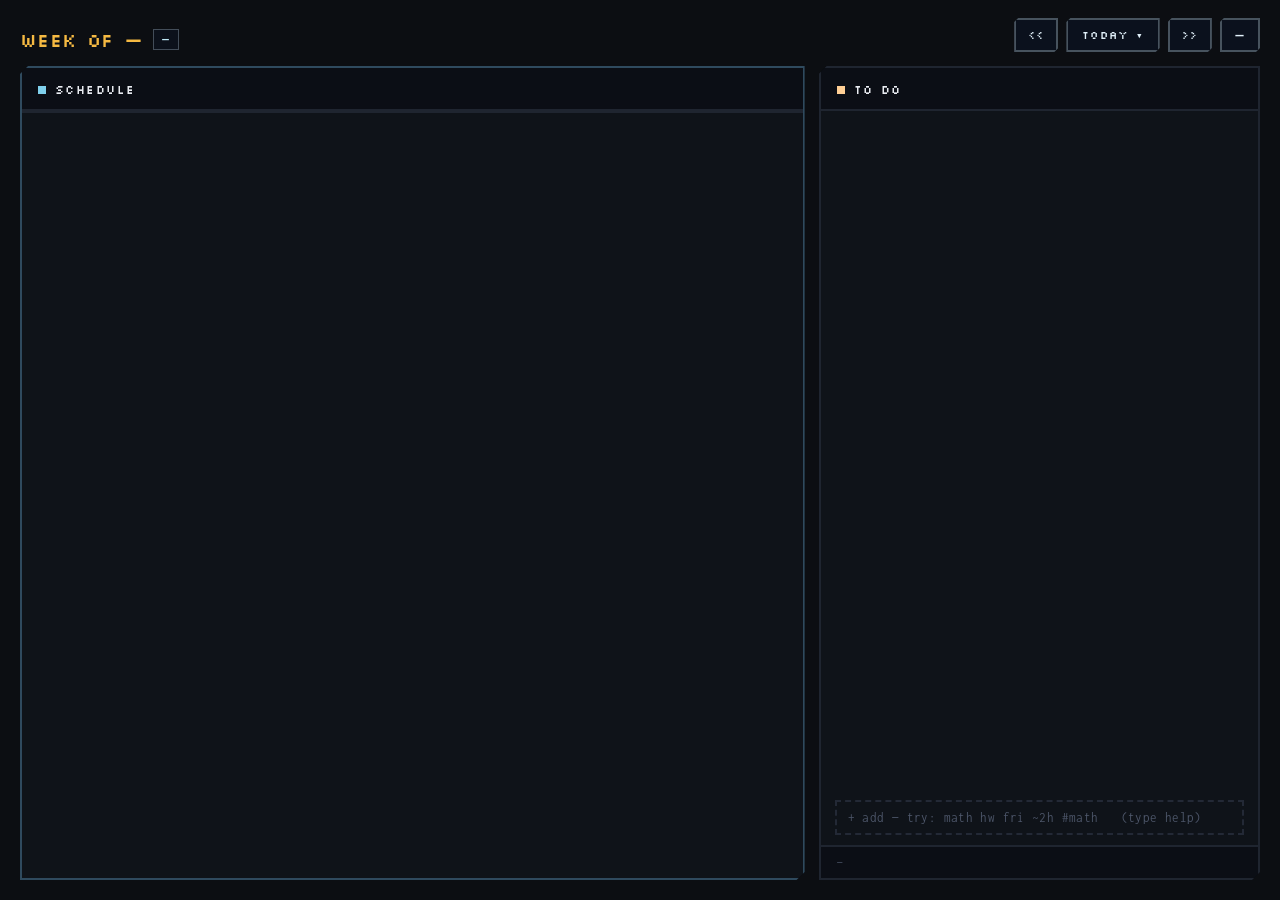
==== app/src/index.html @ 686dd2f2 "Marwan's Schedule: a weekly planner that does what paper cannot Replaces dash-app, which had grown i" ====
<!doctype html>
<html lang="en">
<head>
  <meta charset="utf-8" />
  <meta name="viewport" content="width=device-width, initial-scale=1" />
  <title>Marwan's Schedule</title>
  <link rel="preconnect" href="https://fonts.googleapis.com" />
  <link rel="preconnect" href="https://fonts.gstatic.com" crossorigin />
  <link href="https://fonts.googleapis.com/css2?family=Inconsolata:wght@400;500;600;700&family=Silkscreen:wght@400;700&display=swap" rel="stylesheet" />
  <link rel="stylesheet" href="styles.css" />
</head>
<body>
  <canvas id="sky"></canvas>

  <header id="bar">
    <div class="left">
      <span id="weekTitle">WEEK OF —</span>
      <button id="zoneChip" class="chip" title="Time zone in use">—</button>
    </div>
    <nav class="nav">
      <button id="prevWeek" class="btn" title="Previous week">&lt;&lt;</button>
      <button id="today" class="btn wide">TODAY &#9662;</button>
      <div id="weekPicker" class="weekPicker" hidden>
        <div class="pickHead">JUMP TO WEEK</div>
        <div id="pickRows"></div>
      </div>
      <button id="nextWeek" class="btn" title="Next week">&gt;&gt;</button>
      <button id="hide" class="btn" title="Hide to tray (Esc)">—</button>
    </nav>
  </header>

  <div id="diagnostics" hidden></div>

  <main>
    <section id="schedulePane" class="pane focused">
      <div class="paneHead">
        <span class="mark cyan"></span>
        <span class="paneName">SCHEDULE</span>
        <span id="blockCount" class="count"></span>
      </div>
      <div id="dayHeads" class="dayHeads"></div>
      <div id="filterBar" class="filterBar" hidden>
        <span id="filterLabel"></span>
        <button id="filterClear" class="btn tiny">CLEAR</button>
      </div>
      <div id="grid" class="grid"></div>
    </section>

    <section id="todoPane" class="pane">
      <div class="paneHead">
        <span class="mark sand"></span>
        <span class="paneName">TO DO</span>
        <span id="openCount" class="count"></span>
      </div>
      <div id="buckets" class="buckets"></div>
      <form id="addForm" class="addRow" autocomplete="off">
        <input id="addInput" type="text" placeholder="+ add — try: math hw fri ~2h #math   (type help)" />
      </form>
      <div id="addEcho" class="addEcho" hidden></div>
      <div id="footHint" class="footHint">
        <span id="statsLine">—</span>
      </div>
    </section>
  </main>

  <div id="timerBar" class="timerBar" hidden>
    <span class="mark gold"></span>
    <span id="timerTitle" class="tTitle"></span>
    <span id="timerElapsed" class="tElapsed">0:00:00</span>
    <span id="timerEstimate" class="tEst"></span>
    <button id="timerStop" class="btn stop">STOP</button>
  </div>

  <div id="dragGhost" class="dragGhost" hidden></div>

  <div id="detailOverlay" class="overlay" hidden>
    <div class="sheet">
      <div class="sheetHead">
        <span class="eyebrow">ITEM</span>
        <button id="detailClose" class="btn">CLOSE</button>
      </div>
      <div id="detailBody" class="detailBody"></div>
    </div>
  </div>

  <div id="helpOverlay" class="overlay" hidden>
    <div class="sheet">
      <div class="sheetHead">
        <span class="eyebrow">SYNTAX</span>
        <button id="helpClose" class="btn">CLOSE</button>
      </div>
      <pre id="helpBody"></pre>
    </div>
  </div>

  <script type="module" src="main.js"></script>
</body>
</html>
---- app/src/styles.css ----
/* Tokens from the Tide Table design handoff. Radius is 0 everywhere; corners
   are notched with clip-path instead. */
:root {
  --page: #0c0e12;
  --pane: rgba(16, 20, 27, 0.9);
  --subbar: rgba(10, 13, 20, 0.72);
  --row: #171b22;
  --row-done: #12151b;
  --row-hover: #1b2029;

  --line: #1f2530;
  --line-col: #1c2029;
  --line-hour: #1a1e27;
  --line-dash: #232936;
  --line-box: #39404f;
  --edge-schedule: #2f4a5e;
  --edge-todo: #4a4334;

  --text: #e9ecf1;
  --text-2: #c6ccd6;
  --text-3: #aab3c6;
  --muted: #98a0ad;
  --dim: #6b7280;
  --dimmer: #59637a;
  --faint: #4d5669;
  --on-sky: #e2f1fa;
  --on-blue: #bfe9f7;

  --gold: #f5b942;
  --gold-light: #ffd98a;
  --sand: #ffcf95;
  --cyan: #7fd0ec;
  --coral: #ff8a76;
  --green: #a8d98f;

  --row-h: 46px;
  --row-h-collapsed: 17px;
  --gutter: 52px;

  --ease-pane: cubic-bezier(0.45, 0, 0.2, 1);
  --ease-row: cubic-bezier(0.4, 0, 0.2, 1);
}

* { box-sizing: border-box; }

/* `hidden` must beat the display rules below it: .overlay, .timerBar and
   #diagnostics all set display, which would otherwise show them regardless. */
[hidden] { display: none !important; }

html, body {
  margin: 0;
  height: 100%;
  background: var(--page);
  color: var(--text);
  font-family: Inconsolata, ui-monospace, monospace;
  overflow: hidden;
}

body {
  display: flex;
  flex-direction: column;
  padding: 18px 20px 20px;
  gap: 14px;
  position: relative;
}

#sky {
  position: absolute;
  inset: 0;
  z-index: 0;
  image-rendering: pixelated;
}

.pixel { font-family: Silkscreen, Inconsolata, monospace; }

/* ── header ─────────────────────────────────────────────────────────── */
#bar {
  position: relative;
  z-index: 60;
  flex: none;
  display: flex;
  align-items: flex-end;
  justify-content: space-between;
  gap: 20px;
  -webkit-app-region: drag;
}
#bar .left { display: flex; align-items: center; gap: 10px; }
#bar button { -webkit-app-region: no-drag; }

#weekTitle {
  font-family: Silkscreen, monospace;
  font-size: 19px;
  letter-spacing: 0.02em;
  color: var(--gold);
  /* The sky band behind the header is light at midday. */
  text-shadow: 0 2px 0 rgba(8, 14, 26, 0.55);
}

.chip {
  font-family: Silkscreen, monospace;
  font-size: 9px;
  letter-spacing: 0.1em;
  padding: 4px 7px;
  background: rgba(12, 19, 34, 0.6);
  border: 1px solid rgba(207, 234, 246, 0.28);
  color: var(--on-blue);
  cursor: pointer;
}
.chip:hover { border-color: var(--cyan); }

.nav { display: flex; align-items: center; gap: 8px; }

.btn {
  font-family: Silkscreen, monospace;
  font-size: 11px;
  letter-spacing: 0.1em;
  padding: 8px 12px;
  background: rgba(12, 19, 34, 0.72);
  border: 2px solid rgba(207, 234, 246, 0.3);
  color: var(--on-sky);
  cursor: pointer;
  clip-path: polygon(4px 0, 100% 0, 100% calc(100% - 4px), calc(100% - 4px) 100%, 0 100%, 0 4px);
}
.btn:hover { border-color: var(--cyan); color: var(--text); }
.btn.wide { padding: 8px 14px; }

/* ── diagnostics ────────────────────────────────────────────────────── */
#diagnostics {
  position: relative;
  z-index: 20;
  flex: none;
  padding: 9px 14px;
  background: rgba(40, 32, 12, 0.9);
  border: 2px solid #4a4334;
  color: var(--gold-light);
  font-size: 12px;
  letter-spacing: 0.02em;
  display: flex;
  flex-direction: column;
  gap: 3px;
}
#diagnostics .tag {
  font-family: Silkscreen, monospace;
  font-size: 9px;
  letter-spacing: 0.14em;
  color: var(--gold);
  margin-right: 8px;
}

/* ── panes ──────────────────────────────────────────────────────────── */
main {
  position: relative;
  z-index: 1;
  flex: 1;
  min-height: 0;
  display: flex;
  gap: 14px;
}

.pane {
  min-width: 0;
  display: flex;
  flex-direction: column;
  background: var(--pane);
  backdrop-filter: blur(3px);
  border: 2px solid var(--line);
  clip-path: polygon(8px 0, 100% 0, 100% calc(100% - 8px), calc(100% - 8px) 100%, 0 100%, 0 8px);
  transition: flex-basis 0.5s var(--ease-pane), border-color 0.3s;
  cursor: pointer;
}
#schedulePane { flex: 1 1 64%; }
#todoPane { flex: 1 1 36%; }
body.todoFocus #schedulePane { flex-basis: 38%; }
body.todoFocus #todoPane { flex-basis: 62%; }
#schedulePane.focused { border-color: var(--edge-schedule); }
#todoPane.focused { border-color: var(--edge-todo); }

.paneHead {
  flex: none;
  display: flex;
  align-items: center;
  gap: 9px;
  padding: 14px 16px 12px;
  border-bottom: 2px solid var(--line);
  background: var(--subbar);
}
.mark { width: 8px; height: 8px; flex: none; }
.mark.cyan { background: var(--cyan); }
.mark.sand { background: var(--sand); }
.mark.gold { background: var(--gold); }
.paneName {
  font-family: Silkscreen, monospace;
  font-size: 12px;
  letter-spacing: 0.12em;
  color: var(--text);
}
.count { font-size: 12px; color: var(--dim); margin-left: auto; }

/* ── week grid ──────────────────────────────────────────────────────── */
.dayHeads {
  flex: none;
  /* Grid, not flex: the header and the grid below are separate containers, and
     two flex layouts distribute fractional widths differently — they drifted
     ~2px apart. The same grid template in both is identical by construction. */
  display: grid;
  grid-template-columns: var(--gutter) repeat(7, 1fr);
  transition: grid-template-columns 0.32s var(--ease-row);
  padding-left: 12px;
  /* Right padding is set from the measured scrollbar width so the headers stay
     over their columns; the leading spacer matches the hour gutter. */
  padding-right: 12px;
  border-bottom: 2px solid var(--line);
  background: var(--subbar);
}
.headGutter { /* occupies the template's first track */ }

.filterBar {
  flex: none;
  display: flex;
  align-items: center;
  justify-content: space-between;
  gap: 10px;
  padding: 9px 16px;
  background: #0f3a5e;
  border-bottom: 2px solid var(--line);
}
.filterBar.peek { background: rgba(20, 32, 45, .9); }
.filterBar span {
  font-family: Silkscreen, monospace;
  font-size: 10px;
  letter-spacing: .1em;
  color: var(--on-blue);
}
.filterBar.peek span { color: #8fbcd6; }
.btn.tiny {
  font-size: 9px;
  padding: 5px 9px;
  border-width: 2px;
  border-color: #2f6c96;
  background: transparent;
  color: var(--on-blue);
}
.dayHead {
  min-width: 0;
  display: flex;
  flex-direction: column;
  align-items: center;
  gap: 3px;
  padding: 9px 2px 8px;
  /* Reset first: a button's default border on the other sides adds width and
     walks the headers out of line with their columns. */
  border: none;
  border-left: 1px solid transparent;
  border-bottom: 3px solid transparent;
  background: none;
  cursor: pointer;
  transition: background-color 0.3s;
}
.dayHead .wd {
  font-family: Silkscreen, monospace;
  font-size: 10px;
  letter-spacing: 0.08em;
  color: var(--muted);
}
.dayHead .dn { font-size: 13px; font-weight: 600; color: var(--text-2); }
.dayHead.weekend .wd { color: var(--dimmer); }
.dayHead.weekend .dn { color: var(--dim); }
.dayHead.peek { background: rgba(207, 234, 246, .06); }
.dayHead.peek .wd { color: #dff0fa; }
.dayHead.peek .dn { color: #f2f8fc; }
.dayHead.today { background: rgba(245, 185, 66, 0.055); }
.dayHead.today .wd { color: var(--gold); }
.dayHead.today .dn { color: var(--gold-light); }
.dayHead.sel { background: #0f3a5e; border-bottom-color: var(--cyan); }
.dayHead.sel .wd { color: var(--on-blue); }
.dayHead.sel .dn { color: var(--text); }

.grid { flex: 1; min-height: 0; overflow: auto; padding: 0 12px 16px; }
.gridInner {
  display: grid;
  grid-template-columns: var(--gutter) repeat(7, 1fr);
  transition: grid-template-columns 0.32s var(--ease-row);
}
.hours { min-width: 0; }
.hourCell {
  font-size: 11px;
  line-height: 1;
  letter-spacing: 0.04em;
  color: var(--dimmer);
  text-align: right;
  padding-right: 9px;
  display: flex;
  align-items: flex-start;
  justify-content: flex-end;
  transition: height 0.34s var(--ease-row), font-size 0.34s, color 0.34s;
}
.hourCell.collapsed { font-size: 9px; color: #39404f; }

.dayCol {
  min-width: 0;
  position: relative;
  border-left: 1px solid var(--line-col);
  display: flex;
  flex-direction: column;
  transition: background-color 0.3s;
}
.dayCol.today { background: rgba(245, 185, 66, 0.055); }
.dayCol.peek { background: rgba(207, 234, 246, .045); }
.spacer { border-bottom: 1px solid var(--line-hour); transition: height 0.34s var(--ease-row); }

.ev {
  position: absolute;
  left: 2px;
  width: calc(100% - 5px);
  padding: 5px 6px;
  overflow: hidden;
  display: flex;
  flex-direction: column;
  gap: 2px;
  z-index: 1;
  border-left: 4px solid var(--cyan);
  background: rgba(127, 208, 236, 0.13);
  cursor: pointer;
  transition: width 0.24s var(--ease-row), box-shadow 0.24s, background-color 0.24s;
}
.ev:hover {
  z-index: 30;
  box-shadow: 0 0 0 1px rgba(245, 185, 66, 0.45), 0 0 16px rgba(245, 185, 66, 0.3);
}
.ev .t {
  font-size: 12px;
  font-weight: 600;
  line-height: 1.2;
  letter-spacing: 0.02em;
  color: var(--text);
  overflow: hidden;
  text-overflow: ellipsis;
  white-space: nowrap;
}
.ev .h {
  font-size: 10.5px;
  letter-spacing: 0.04em;
  white-space: nowrap;
  display: flex;
  gap: 6px;
  align-items: center;
}
.ev.done .t { color: var(--dimmer); text-decoration: line-through; }
.ev .zone {
  font-family: Silkscreen, monospace;
  font-size: 8px;
  letter-spacing: 0.06em;
  padding: 1px 3px;
  background: rgba(12, 19, 34, 0.75);
  border: 1px solid currentColor;
}
.ev .rep { font-family: Silkscreen, monospace; font-size: 8px; opacity: 0.75; }

/* ── to-do ──────────────────────────────────────────────────────────── */
.buckets { flex: 1; min-height: 0; overflow: auto; padding: 6px 14px 8px; }
.bucket { display: flex; flex-direction: column; gap: 1px; padding-top: 14px; }
.bucketHead { display: flex; align-items: center; gap: 9px; padding: 0 2px 8px; }
.bucketHead .lbl {
  font-family: Silkscreen, monospace;
  font-size: 10px;
  letter-spacing: 0.12em;
  white-space: nowrap;
}
.bucketHead .rule { flex: 1; height: 2px; background: var(--line); }
.bucketHead .n { font-size: 11px; color: var(--dimmer); }
.bucket.today .lbl { color: var(--sand); }
.bucket.week .lbl { color: var(--cyan); }
.bucket.someday .lbl { color: #8b95ab; }

.task {
  display: flex;
  align-items: flex-start;
  gap: 11px;
  padding: 9px 8px;
  background: var(--row);
  border-left: 3px solid var(--dimmer);
}
.task:hover { background: var(--row-hover); }
.task.done { background: var(--row-done); border-left-color: #2a3140; }
.task .box {
  width: 16px;
  height: 16px;
  flex: none;
  margin-top: 1px;
  border: 2px solid var(--line-box);
  background: none;
  cursor: pointer;
  display: flex;
  align-items: center;
  justify-content: center;
  padding: 0;
}
.task .box i { width: 6px; height: 6px; display: block; background: transparent; }
.task.done .box i { background: #0c0e12; }
.task .txt {
  flex: 1;
  min-width: 0;
  font-size: 13.5px;
  line-height: 1.35;
  letter-spacing: 0.01em;
  color: var(--text);
  text-wrap: pretty;
}
.task.done .txt { color: var(--dimmer); text-decoration: line-through; }
.task .chips { display: flex; gap: 5px; flex: none; align-items: center; }
.tagChip {
  font-family: Silkscreen, monospace;
  font-size: 9px;
  letter-spacing: 0.06em;
  padding: 3px 5px;
  background: #10141c;
  border: 1px solid currentColor;
  white-space: nowrap;
}
.play {
  width: 17px;
  height: 17px;
  flex: none;
  border: 1px solid currentColor;
  background: none;
  color: inherit;
  cursor: pointer;
  font-size: 8px;
  line-height: 1;
  padding: 0;
  display: flex;
  align-items: center;
  justify-content: center;
}
.play:hover { border-color: var(--gold); color: var(--gold); }
.empty { font-size: 12px; color: var(--faint); padding: 10px 11px; }

.addRow { flex: none; padding: 8px 14px 10px; }
.addRow input {
  width: 100%;
  padding: 9px 11px;
  background: transparent;
  border: 2px dashed var(--line-dash);
  color: var(--text);
  font-family: inherit;
  font-size: 12.5px;
  letter-spacing: 0.03em;
  outline: none;
}
.addRow input::placeholder { color: var(--faint); }
.addRow input:focus { border-color: var(--line-box); border-style: solid; }

.footHint {
  flex: none;
  padding: 10px 16px;
  border-top: 2px solid var(--line);
  background: var(--subbar);
  font-size: 11px;
  letter-spacing: 0.05em;
  color: var(--faint);
}

/* ── running timer ──────────────────────────────────────────────────── */
.timerBar {
  position: relative;
  z-index: 40;
  flex: none;
  display: flex;
  align-items: center;
  gap: 11px;
  padding: 10px 14px;
  background: rgba(20, 17, 8, 0.95);
  border: 2px solid var(--edge-todo);
}
.timerBar .mark { animation: pulse 1.6s steps(2, end) infinite; }
@keyframes pulse { 0%, 49% { opacity: 1; } 50%, 100% { opacity: 0.25; } }
.tTitle { flex: 1; min-width: 0; font-size: 13px; color: var(--text); overflow: hidden; text-overflow: ellipsis; white-space: nowrap; }
.tElapsed { font-family: Silkscreen, monospace; font-size: 14px; color: var(--gold-light); letter-spacing: 0.04em; }
.tEst { font-size: 11px; color: var(--dim); }
.tEst.over { color: var(--coral); }
.btn.stop { padding: 6px 10px; font-size: 9px; border-color: var(--gold); color: var(--gold-light); }

/* ── help ───────────────────────────────────────────────────────────── */
.overlay {
  position: fixed;
  inset: 0;
  z-index: 95;
  background: rgba(6, 9, 15, 0.72);
  display: flex;
  align-items: center;
  justify-content: center;
  padding: 32px;
}
.sheet {
  width: 640px;
  max-width: 100%;
  max-height: 80vh;
  overflow: auto;
  background: rgba(12, 16, 24, 0.99);
  border: 2px solid var(--edge-schedule);
  box-shadow: 0 12px 0 rgba(6, 10, 18, 0.5);
  clip-path: polygon(10px 0, 100% 0, 100% calc(100% - 10px), calc(100% - 10px) 100%, 0 100%, 0 10px);
  padding: 20px;
}
.sheetHead { display: flex; align-items: center; justify-content: space-between; margin-bottom: 12px; }
.eyebrow { font-family: Silkscreen, monospace; font-size: 9px; letter-spacing: 0.14em; color: var(--gold); }
.sheet pre {
  margin: 0;
  font-family: Inconsolata, monospace;
  font-size: 12.5px;
  line-height: 1.5;
  color: var(--text-3);
  white-space: pre-wrap;
}

/* ── item detail sheet ──────────────────────────────────────────────── */
.detailBody { display: flex; flex-direction: column; gap: 14px; }
.detailTitle {
  font-family: Inconsolata, monospace;
  font-size: 17px;
  font-weight: 700;
  letter-spacing: .01em;
  color: var(--text);
  margin: 2px 0 0;
}
.detailWhen { font-size: 11.5px; letter-spacing: .03em; color: #8b95ab; }
.detailError {
  font-size: 12px;
  color: var(--coral);
  border: 1px solid var(--coral);
  padding: 7px 9px;
  background: rgba(255, 138, 118, .08);
}

.field { display: flex; align-items: center; justify-content: space-between; gap: 12px; }
.fieldStacked { display: flex; flex-direction: column; gap: 8px; }
.fieldLabel {
  font-family: Silkscreen, monospace;
  font-size: 8.5px;
  letter-spacing: .12em;
  color: var(--dimmer);
  white-space: nowrap;
}
.stack { display: flex; flex-direction: column; gap: 8px; }
.hint { font-size: 11.5px; color: var(--faint); letter-spacing: .02em; }

.sheet button {
  font-family: Silkscreen, monospace;
  font-size: 9px;
  letter-spacing: .1em;
  padding: 8px 11px;
  background: transparent;
  border: 1px solid var(--line-box);
  color: var(--text-3);
  cursor: pointer;
}
.sheet button:hover { border-color: var(--cyan); color: var(--text); }
.sheet button.wide { width: 100%; padding: 10px; }
.sheet button.danger { border-color: #5a3630; color: var(--coral); }
.sheet button.danger:hover { border-color: var(--coral); }
.sheet button.on {
  background: rgba(245, 185, 66, .16);
  border-color: var(--gold);
  color: var(--gold-light);
}
.sheet button.toggle { min-width: 58px; }

.chipRow { display: flex; flex-wrap: wrap; gap: 5px; }
.zchip, .xchip { font-size: 8.5px !important; padding: 6px 8px !important; }
.dayRow { display: flex; gap: 4px; }
.dchip { flex: 1; padding: 8px 0 !important; }
.stepper, .timeEdit { display: flex; align-items: center; gap: 6px; }
.sbtn { padding: 6px 9px !important; }
.sval {
  font-family: Inconsolata, monospace;
  font-size: 13px;
  color: var(--text);
  min-width: 88px;
  text-align: center;
  font-variant-numeric: tabular-nums;
}

/* ── drag to schedule ───────────────────────────────────────────────── */
.dragGhost {
  position: fixed;
  z-index: 90;
  transform: translate(12px, -50%);
  pointer-events: none;
  padding: 8px 11px;
  background: var(--row);
  border: 2px solid var(--cyan);
  box-shadow: 4px 4px 0 rgba(0, 0, 0, .5);
  font-size: 13px;
  color: var(--text);
  white-space: nowrap;
}
.dayCol.dropTarget { background: rgba(127, 208, 236, .12); outline: 1px dashed var(--cyan); }

/* What the parser made of the last line you typed. Shown briefly, so a line
   that was saved as plain text does not just vanish into Someday. */
.addEcho {
  flex: none;
  padding: 7px 16px 9px;
  font-size: 11.5px;
  letter-spacing: .02em;
  color: var(--cyan);
  border-top: 1px solid var(--line);
  animation: echoIn .18s var(--ease-row);
}
.addEcho.plain { color: var(--gold-light); }
.addEcho b { font-weight: 600; color: var(--text); }
@keyframes echoIn { from { opacity: 0; } to { opacity: 1; } }
@media (prefers-reduced-motion: reduce) { .addEcho { animation: none; } }

/* ── week picker ────────────────────────────────────────────────────── */
.nav { position: relative; }
.weekPicker {
  position: absolute;
  top: calc(100% + 8px);
  right: 0;
  z-index: 40;
  width: 250px;
  max-height: 330px;
  overflow: auto;
  background: rgba(12, 16, 24, .97);
  border: 2px solid var(--edge-schedule);
  box-shadow: 0 10px 0 rgba(6, 10, 18, .45);
  padding: 6px;
  display: flex;
  flex-direction: column;
  gap: 1px;
}
.pickHead {
  font-family: Silkscreen, monospace;
  font-size: 9px;
  letter-spacing: .14em;
  color: var(--gold);
  padding: 7px 8px 8px;
}
.pickRow {
  display: flex;
  align-items: baseline;
  justify-content: space-between;
  gap: 10px;
  width: 100%;
  padding: 7px 9px;
  background: transparent;
  border: none;
  border-left: 3px solid transparent;
  cursor: pointer;
  text-align: left;
  font-family: inherit;
}
.pickRow:hover { background: #1b2231; }
.pickRow .range { font-size: 12.5px; color: var(--text-3); }
.pickRow .rel {
  font-family: Silkscreen, monospace;
  font-size: 8.5px;
  letter-spacing: .08em;
  white-space: nowrap;
  color: var(--dimmer);
}
.pickRow.now { border-left-color: var(--gold); }
.pickRow.now .rel { color: var(--gold); }
.pickRow.sel { background: #16283a; border-left-color: var(--cyan); }
.pickRow.sel .range { color: var(--text); }

.ev .place {
  font-size: 10px;
  letter-spacing: .02em;
  color: var(--dim);
  overflow: hidden;
  text-overflow: ellipsis;
}
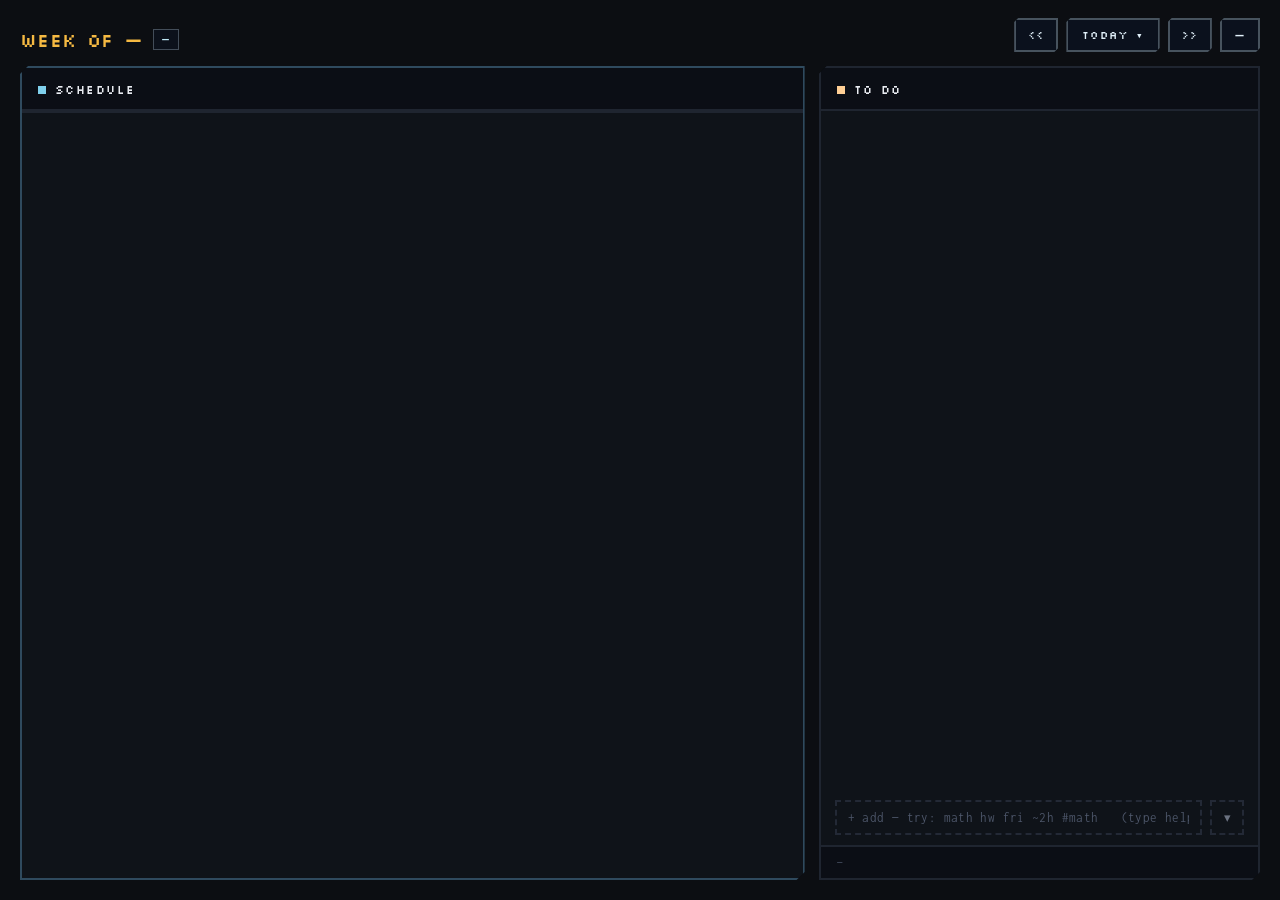
==== commit ce413eda: "Fields instead of syntax, and blocks you can drag Four asks, one thread: capture should not require " ====
--- a/app/src/index.html
+++ b/app/src/index.html
@@ -55,7 +55,52 @@
       <div id="buckets" class="buckets"></div>
       <form id="addForm" class="addRow" autocomplete="off">
         <input id="addInput" type="text" placeholder="+ add — try: math hw fri ~2h #math   (type help)" />
+        <button id="formToggle" type="button" class="formToggle" title="fill in fields instead">&#9662;</button>
       </form>
+
+      <!-- Fields compose a line of the same grammar; nothing here is a second
+           way into the store. The preview shows the sentence being built. -->
+      <div id="addFields" class="addFields" hidden>
+        <label class="ff"><span>TITLE</span>
+          <input id="ffTitle" type="text" placeholder="what is it" /></label>
+
+        <div class="ffRow">
+          <label class="ff"><span>DATE</span>
+            <input id="ffDate" type="date" /></label>
+          <label class="ff"><span>TIME</span>
+            <input id="ffTime" type="time" /></label>
+          <label class="ff"><span>UNTIL</span>
+            <input id="ffEnd" type="time" /></label>
+        </div>
+
+        <div class="ffRow">
+          <label class="ff"><span>HOW LONG</span>
+            <input id="ffEst" type="text" inputmode="numeric" placeholder="90m / 2h" /></label>
+          <label class="ff"><span>TAG</span>
+            <input id="ffTag" type="text" placeholder="math" /></label>
+          <label class="ff"><span>PLACE</span>
+            <input id="ffPlace" type="text" placeholder="Hall 2.106" /></label>
+        </div>
+
+        <div class="ffRow">
+          <div class="ff"><span>KIND</span>
+            <div class="ffSeg" id="ffKind">
+              <button type="button" data-kind="task" class="on">task</button>
+              <button type="button" data-kind="block">block</button>
+            </div>
+          </div>
+          <div class="ff"><span>REPEATS</span>
+            <div class="ffDays" id="ffDays"></div>
+          </div>
+          <label class="ff ffCheck"><span>!!</span>
+            <input id="ffPriority" type="checkbox" /></label>
+        </div>
+
+        <div class="ffFoot">
+          <code id="ffPreview" class="ffPreview">—</code>
+          <button id="ffAdd" type="button" class="btn wide">add</button>
+        </div>
+      </div>
       <div id="addEcho" class="addEcho" hidden></div>
       <div id="footHint" class="footHint">
         <span id="statsLine">—</span>
--- a/app/src/styles.css
+++ b/app/src/styles.css
@@ -346,6 +346,34 @@
   align-items: center;
 }
 .ev.done .t { color: var(--dimmer); text-decoration: line-through; }
+/* A resize handle with a taller hit area than it looks: a 30-minute block is
+   about 18px tall, so a hairline edge is not a target you can hit. */
+.evGrip {
+  position: absolute;
+  left: 0;
+  right: 0;
+  bottom: -3px;
+  height: 9px;
+  cursor: ns-resize;
+}
+.evGrip::after {
+  content: "";
+  position: absolute;
+  left: 30%;
+  right: 30%;
+  bottom: 3px;
+  height: 2px;
+  background: currentColor;
+  opacity: 0;
+  transition: opacity 0.15s;
+}
+.ev:hover .evGrip::after { opacity: 0.5; }
+.ev.dragging {
+  z-index: 60;
+  opacity: 0.85;
+  box-shadow: 0 0 0 1px var(--gold), 0 6px 18px rgba(0, 0, 0, 0.5);
+  transition: none;
+}
 .ev .zone {
   font-family: Silkscreen, monospace;
   font-size: 8px;
@@ -448,6 +476,107 @@
   outline: none;
 }
 .addRow input::placeholder { color: var(--faint); }
+
+/* ── the field form ─────────────────────────────────────────────────── */
+/* Opens under the capture box rather than replacing it: the line you type is
+   still the fast path, and this is the one you open when you cannot remember
+   whether it is ~2h or 2h~. */
+.addRow { display: flex; align-items: stretch; gap: 8px; }
+.addRow input { flex: 1; min-width: 0; }
+.formToggle {
+  flex: none;
+  width: 34px;
+  background: transparent;
+  border: 2px dashed var(--line-dash);
+  color: var(--dim);
+  font-size: 13px;
+  cursor: pointer;
+  transition: color 0.2s, border-color 0.2s, transform 0.2s;
+}
+.formToggle:hover { color: var(--text-2); border-color: var(--line-box); }
+.formToggle.open { color: var(--gold); border-color: var(--gold); border-style: solid; transform: rotate(180deg); }
+
+.addFields {
+  flex: none;
+  padding: 4px 14px 12px;
+  display: flex;
+  flex-direction: column;
+  gap: 9px;
+}
+.ffRow { display: flex; gap: 9px; align-items: flex-end; }
+.ff { display: flex; flex-direction: column; gap: 4px; flex: 1; min-width: 0; }
+.ff > span {
+  font-family: Silkscreen, Inconsolata, monospace;
+  font-size: 9px;
+  letter-spacing: 0.14em;
+  color: var(--dimmer);
+}
+.ff input[type="text"], .ff input[type="date"], .ff input[type="time"] {
+  width: 100%;
+  min-width: 0;
+  padding: 6px 8px;
+  background: var(--row);
+  border: 2px solid var(--line);
+  color: var(--text);
+  font-family: inherit;
+  font-size: 12px;
+  outline: none;
+}
+.ff input:focus { border-color: var(--gold); }
+.ff input:disabled { opacity: 0.35; cursor: not-allowed; }
+.ff input::placeholder { color: var(--faint); }
+/* The native pickers render light by default and would glare against this. */
+.ff input[type="date"]::-webkit-calendar-picker-indicator,
+.ff input[type="time"]::-webkit-calendar-picker-indicator {
+  filter: invert(0.7);
+  cursor: pointer;
+}
+.ffCheck { flex: 0 0 auto; align-items: center; }
+.ffCheck input { width: 18px; height: 18px; accent-color: var(--gold); }
+
+.ffSeg { display: flex; }
+.ffSeg button {
+  flex: 1;
+  padding: 6px 10px;
+  background: var(--row);
+  border: 2px solid var(--line);
+  color: var(--dim);
+  font-family: inherit;
+  font-size: 11px;
+  cursor: pointer;
+}
+.ffSeg button + button { border-left: none; }
+.ffSeg button.on { color: var(--page); background: var(--gold); border-color: var(--gold); }
+
+.ffDays { display: flex; gap: 3px; }
+.ffDays button {
+  flex: 1;
+  padding: 6px 0;
+  background: var(--row);
+  border: 2px solid var(--line);
+  color: var(--dim);
+  font-family: Silkscreen, Inconsolata, monospace;
+  font-size: 8px;
+  cursor: pointer;
+}
+.ffDays button.on { color: var(--page); background: var(--cyan); border-color: var(--cyan); }
+
+.ffFoot { display: flex; align-items: center; gap: 10px; }
+.ffPreview {
+  flex: 1;
+  min-width: 0;
+  overflow: hidden;
+  text-overflow: ellipsis;
+  white-space: nowrap;
+  padding: 7px 9px;
+  background: var(--subbar);
+  border-left: 3px solid var(--gold);
+  color: var(--text-2);
+  font-family: Inconsolata, monospace;
+  font-size: 12px;
+}
+.ffPreview.empty { color: var(--faint); border-left-color: var(--line); }
+
 .addRow input:focus { border-color: var(--line-box); border-style: solid; }
 
 .footHint {
@@ -595,6 +724,34 @@
   white-space: nowrap;
 }
 .dayCol.dropTarget { background: rgba(127, 208, 236, .12); outline: 1px dashed var(--cyan); }
+
+/* the composer that opens when you click an empty hour — dashed, like the
+   capture box at the foot of the to-do list, so it reads as the same gesture */
+.slotAdd {
+  position: absolute;
+  left: 2px;
+  width: calc(100% - 5px);
+  z-index: 40;
+  display: flex;
+  align-items: center;
+  background: var(--row);
+  border-left: 4px solid var(--gold);
+  box-shadow: 4px 4px 0 rgba(0, 0, 0, .5);
+}
+.slotAdd input {
+  width: 100%;
+  min-width: 0;
+  padding: 4px 6px;
+  background: transparent;
+  border: 2px dashed var(--line-dash);
+  color: var(--text);
+  font-family: inherit;
+  font-size: 12px;
+  letter-spacing: 0.03em;
+  outline: none;
+}
+.slotAdd input::placeholder { color: var(--faint); }
+.slotAdd input:focus { border-color: var(--gold); border-style: solid; }
 
 /* What the parser made of the last line you typed. Shown briefly, so a line
    that was saved as plain text does not just vanish into Someday. */
